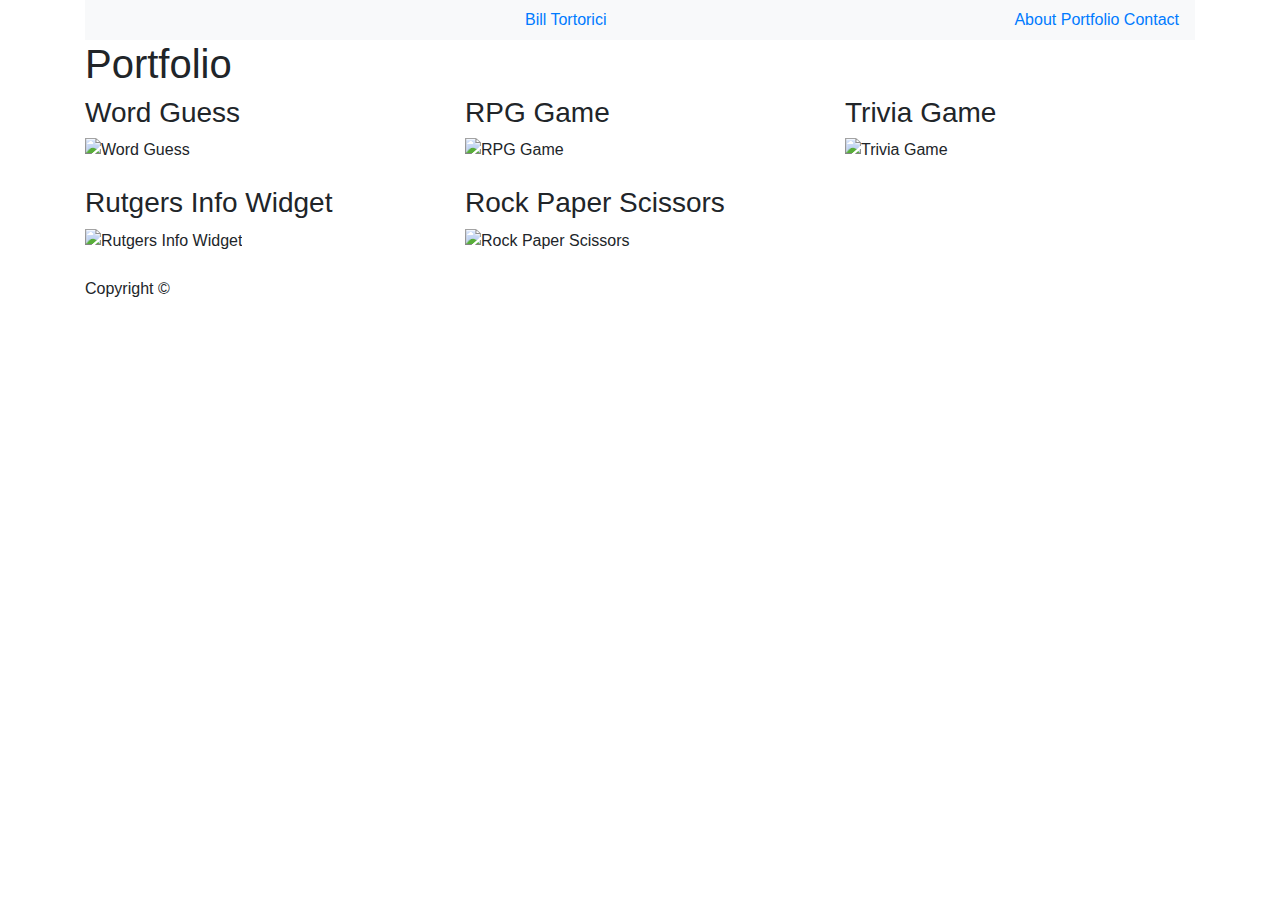
==== portfolio.html @ 02777811 "Please work this time" ====
<!doctype html>
<html lang="en-us">

<head>
  <meta charset="UTF-8">
  <title>Portfolio | Your Name</title>
  <link rel="stylesheet" href="https://stackpath.bootstrapcdn.com/bootstrap/4.3.1/css/bootstrap.min.css"
    integrity="sha384-ggOyR0iXCbMQv3Xipma34MD+dH/1fQ784/j6cY/iJTQUOhcWr7x9JvoRxT2MZw1T" crossorigin="anonymous">
  <meta name="viewport" content="width=device-width, initial-scale=1, shrink-to-fit=no">
  <link rel="stylesheet" type="text/css" href="assets/css/style.css">

</head>

<body>

  <header id=" masthead">
    <div class="container">
      <nav class="navbar navbar-light bg-light">
        <span class="navbar-brand mb-0 h1"></span>
        <a href="index.html" id="logo">Bill Tortorici</a>
        <nav>
          <a href="index.html">About</a>
          <a href="portfolio.html">Portfolio</a>
          <a href="contact.html">Contact</a>
        </nav>
      </nav>
    </div>
  </header>

  <div id="main-container" class="container">
    <section>
      <h1>Portfolio</h1>
      <div class="row">
        <div class="col-sm col-md">
          <h3>Word Guess</h3>
          <img src="assets/images/technics-q-c-640-480-1.jpg" class="img-fluid" alt="Word Guess">
        </div>
        <br>
        <div class="col-sm">
          <h3>RPG Game</h3>
          <img src="assets/images/technics-q-c-640-480-2.jpg" class="img-fluid" alt="RPG Game">
        </div>
        <br>
        <div class="col-sm">
          <h3>Trivia Game</h3>
          <img src="assets/images/technics-q-c-640-480-5.jpg" class="img-fluid" alt="Trivia Game">
        </div>
      </div>
      <br>
      <div class="row">
        <div class="col-sm col-md">
          <h3>Rutgers Info Widget</h3>
          <img src="https://shivjisakina.github.io/Basic-Portfolio/assets/images/technics-q-c-640-480-7.jpg"
            class="img-fluid" alt="Rutgers Info Widget">
        </div>
        <div class="col-sm">
          <h3>Rock Paper Scissors</h3>
          <img src="assets/images/technics-q-c-640-480-9.jpg" class="img-fluid" alt="Rock Paper Scissors">
        </div>
        <div class="col-sm">
        </div>



      </div>

    </section>

  </div>
  <br>
  <footer>
    <div class="container">
      Copyright &copy;
    </div>
  </footer>
</body>

</html>
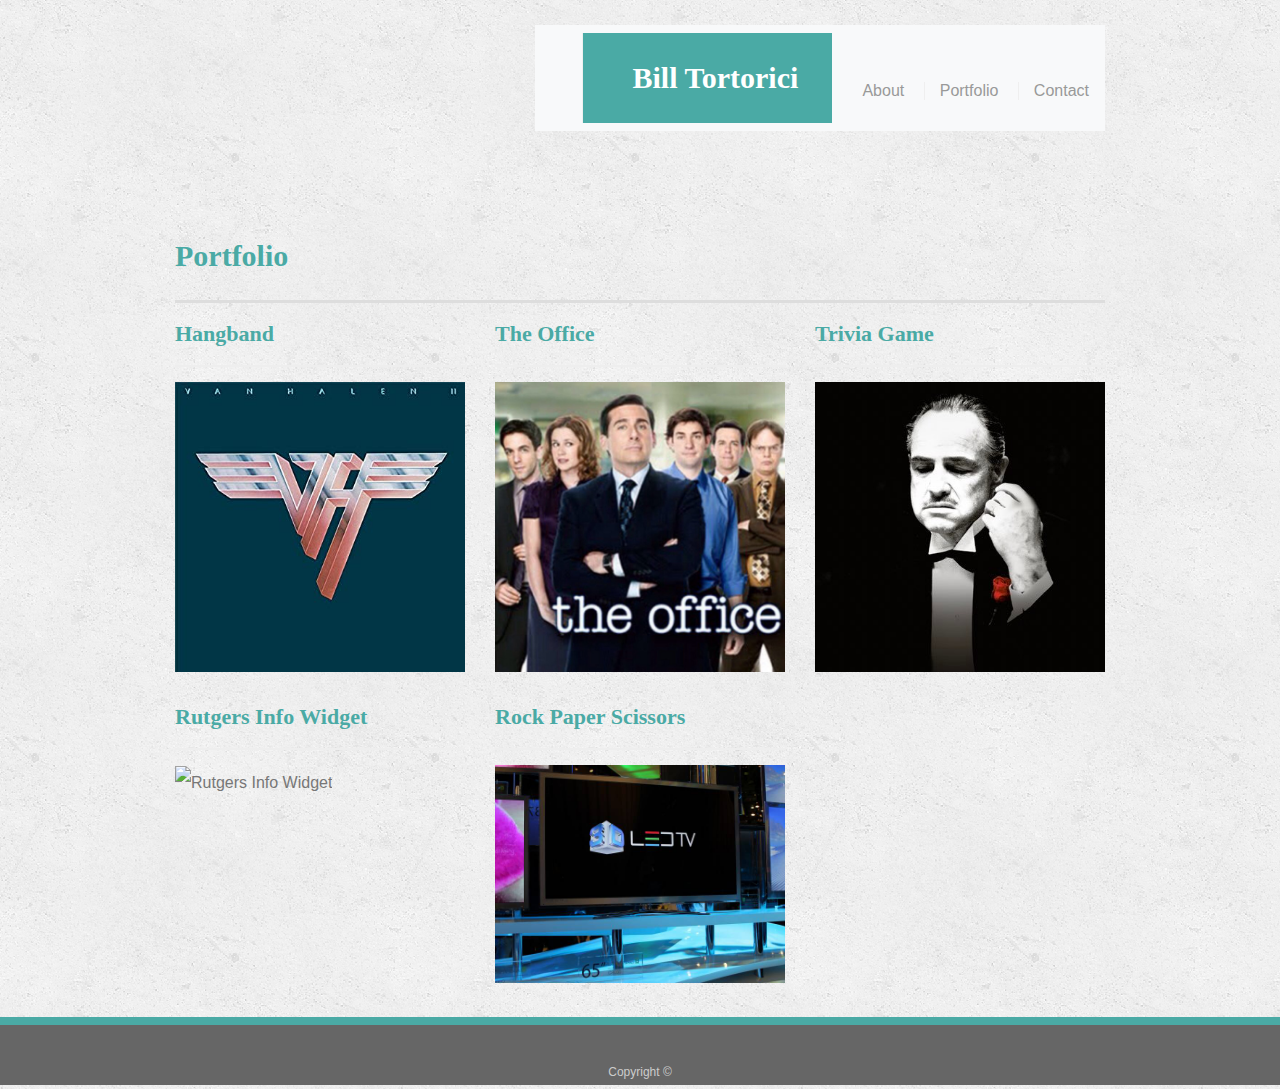
==== commit fecb5809: "Updated Portfolio" ====
--- a/portfolio.html
+++ b/portfolio.html
@@ -32,18 +32,20 @@
       <h1>Portfolio</h1>
       <div class="row">
         <div class="col-sm col-md">
-          <h3>Word Guess</h3>
-          <img src="assets/images/technics-q-c-640-480-1.jpg" class="img-fluid" alt="Word Guess">
+          <h3>Hangband</h3>
+          <a href="https://btortorici.github.io/word-guess-game-BT.github.io/"><img src="assets/images/vanhalen.jpg" class="img-fluid" alt="Word Guess">
+          </a>
         </div>
         <br>
         <div class="col-sm">
-          <h3>RPG Game</h3>
-          <img src="assets/images/technics-q-c-640-480-2.jpg" class="img-fluid" alt="RPG Game">
+          <h3>The Office</h3>
+          <a href="https://lindsay303.github.io/Group-project/"><img src="assets/images/theoffice.jpg" class="img-fluid" alt="RPG Game">
+          </a>
         </div>
         <br>
         <div class="col-sm">
           <h3>Trivia Game</h3>
-          <img src="assets/images/technics-q-c-640-480-5.jpg" class="img-fluid" alt="Trivia Game">
+          <img src="assets/images/godfather.jpg" class="img-fluid" alt="Trivia Game">
         </div>
       </div>
       <br>
--- a/assets/css/style.css
+++ b/assets/css/style.css
@@ -0,0 +1,311 @@
+body {
+  font-family: Arial, "Helvetica Neue", Helvetica, sans-serif;
+  font-size: 16px;
+  line-height: 34px;
+  color: #777777;
+  background: url("../images/concrete_seamless.png");
+}
+
+* {
+  box-sizing: border-box;
+}
+
+/* general */
+
+.container {
+  width: 100%;
+  max-width: 960px;
+  margin: 0 auto;
+  clear: both;
+}
+
+.sidebar{
+  width: 100%;
+  max-width: 910px;
+  margin: 0 auto;
+  clear: both;
+}
+
+h1,
+h2,
+h3,
+p {
+  margin-bottom: 20px;
+}
+
+p:last-child {
+  margin-bottom: 0;
+}
+
+h1,
+h2,
+h3 {
+  font-family: Georgia, Times, "Times New Roman", serif;
+  font-weight: 700;
+  color: #4aaaa5;
+}
+
+h1 {
+  padding-bottom: 20px;
+  font-size: 30px;
+  line-height: 49px;
+  border-bottom: 3px solid #dddddd;
+}
+
+h2,
+h3 {
+  font-size: 22px;
+}
+
+/* header */
+
+#masthead {
+  position: fixed;
+  z-index: 99;
+  width: 100%;
+  margin: 0 0 30px;
+  overflow: auto;
+  color: #ffffff;
+  background: #ffffff;
+  border-bottom: 2px solid #cccccc;
+}
+
+#logo {
+  float: left;
+  width: 250px;
+  height: 90px;
+  font-family: Georgia, Times, "Times New Roman", serif;
+  font-size: 30px;
+  font-weight: 700;
+  line-height: 90px;
+  color: #ffffff;
+  text-align: center;
+  text-decoration: none;
+  background: #4aaaa5;
+}
+
+nav {
+  float: right;
+  margin-top: 25px;
+}
+
+nav a {
+  display: inline-block;
+  padding-left: 15px;
+  margin-left: 15px;
+  line-height: 18px;
+  color: #999;
+  text-decoration: none;
+  border-left: 1px solid #efefef;
+}
+
+nav a:first-child {
+  border-left: 0 none;
+}
+
+/* footer */
+
+footer {
+  padding: 30px 0;
+  clear: both;
+  font-size: 12px;
+  color: #ffffff;
+  color: #cccccc;
+  text-align: center;
+  background: #666666;
+  border-top: 8px solid #4aaaa5;
+  height: 50px;
+}
+
+h3, h2 {
+  padding-bottom: 20px;
+  margin-bottom: 15px;
+  line-height: 22px;
+  border-bottom: 2px solid #eeeeee;
+}
+
+/* main */
+
+#main-container {
+  padding-top: 100px;
+  min-height: calc(100vh - 70px);
+}
+
+.main-section {
+  float: left;
+  width: 100%;
+  max-width: 960px;
+  padding: 30px;
+  margin: 0 0 40px;
+  background: #ffffff;
+  border: 1px solid #dddddd;
+}
+
+/* portfolio page */
+
+.work {
+  position: relative;
+  float: left;
+  width: 274px;
+  margin: 20px 0 25px;
+  overflow: auto;
+}
+
+.work:nth-child(even) {
+  margin-right: 40px;
+}
+
+.work img {
+  width: 100%;
+  border: 0 none;
+  opacity: 0.8;
+}
+
+.work h3 {
+  position: absolute;
+  bottom: 20px;
+  width: 100%;
+  padding: 15px;
+  margin-bottom: 0;
+  font-weight: 300;
+  line-height: 30px;
+  color: #ffffff;
+  text-align: center;
+  background: #4aaaa5;
+  border-bottom: 0;
+}
+
+.auth-image {
+  float: left;
+  width: 200px;
+  height: auto;
+  margin-top: 10px;
+  margin-right: 25px;
+}
+
+/* contact page */
+
+#contact-form ul {
+  margin-bottom: 20px;
+}
+
+#contact-form li {
+  margin-bottom: 10px;
+}
+
+label,
+input[type=text],
+input[type=email],
+textarea {
+  display: block;
+  width: 100%;
+}
+
+input[type=text],
+input[type=email],
+textarea {
+  height: 35px;
+  padding: 0 10px;
+  font-size: 14px;
+  border: 1px solid #dddddd;
+}
+
+textarea {
+  height: 200px;
+}
+
+input[type=submit] {
+  padding: 10px 30px;
+  font-size: 18px;
+  color: #ffffff;
+  cursor: pointer;
+  background: #4aaaa5;
+  border: 0 none;
+}
+
+@media screen and (max-width: 980px) {
+  .container {
+    padding: 0 20px;
+    max-width: 768px;
+  }
+
+  #main-container {
+    padding-top: 100px;
+  }
+
+  .main-section {
+    max-width: 420px;
+  }
+
+  .work {
+    width: 100%;
+  }
+
+  .auth-image {
+    width: 100%;
+    margin-bottom: 20px;
+  }
+}
+
+@media screen and (max-width: 768px) {
+  .main-section, .sidebar {
+    max-width: 100%;
+  }
+  .main-container {
+    overflow: auto; 
+    padding-top: 100px;
+  }
+
+  .sidebar {
+    margin-bottom: 40px;
+  }
+
+  .work {
+    width: 47%;
+    margin-bottom: 10px;
+  }
+
+  .work:nth-child(even) {
+    margin-right: 0;
+  }
+
+  .work:nth-child(odd) {
+    float: right;
+  }
+
+  .auth-image {
+    width: 50%;
+  }
+
+  }
+
+  
+  
+  @media only screen and (max-width: 640px) {
+    #masthead {
+      position: static;
+      margin-bottom: 20px;
+    }
+
+    header.container {
+      padding: 0;
+    }
+
+    #main-container {
+      padding-top: 0;
+      max-width: auto;
+    }
+    
+    #logo {
+      width: 100%;
+    }
+
+    nav {
+      widows: 100%;
+      padding-left: 0;
+      margin-left: 0;
+    }
+  }
+
+
+  
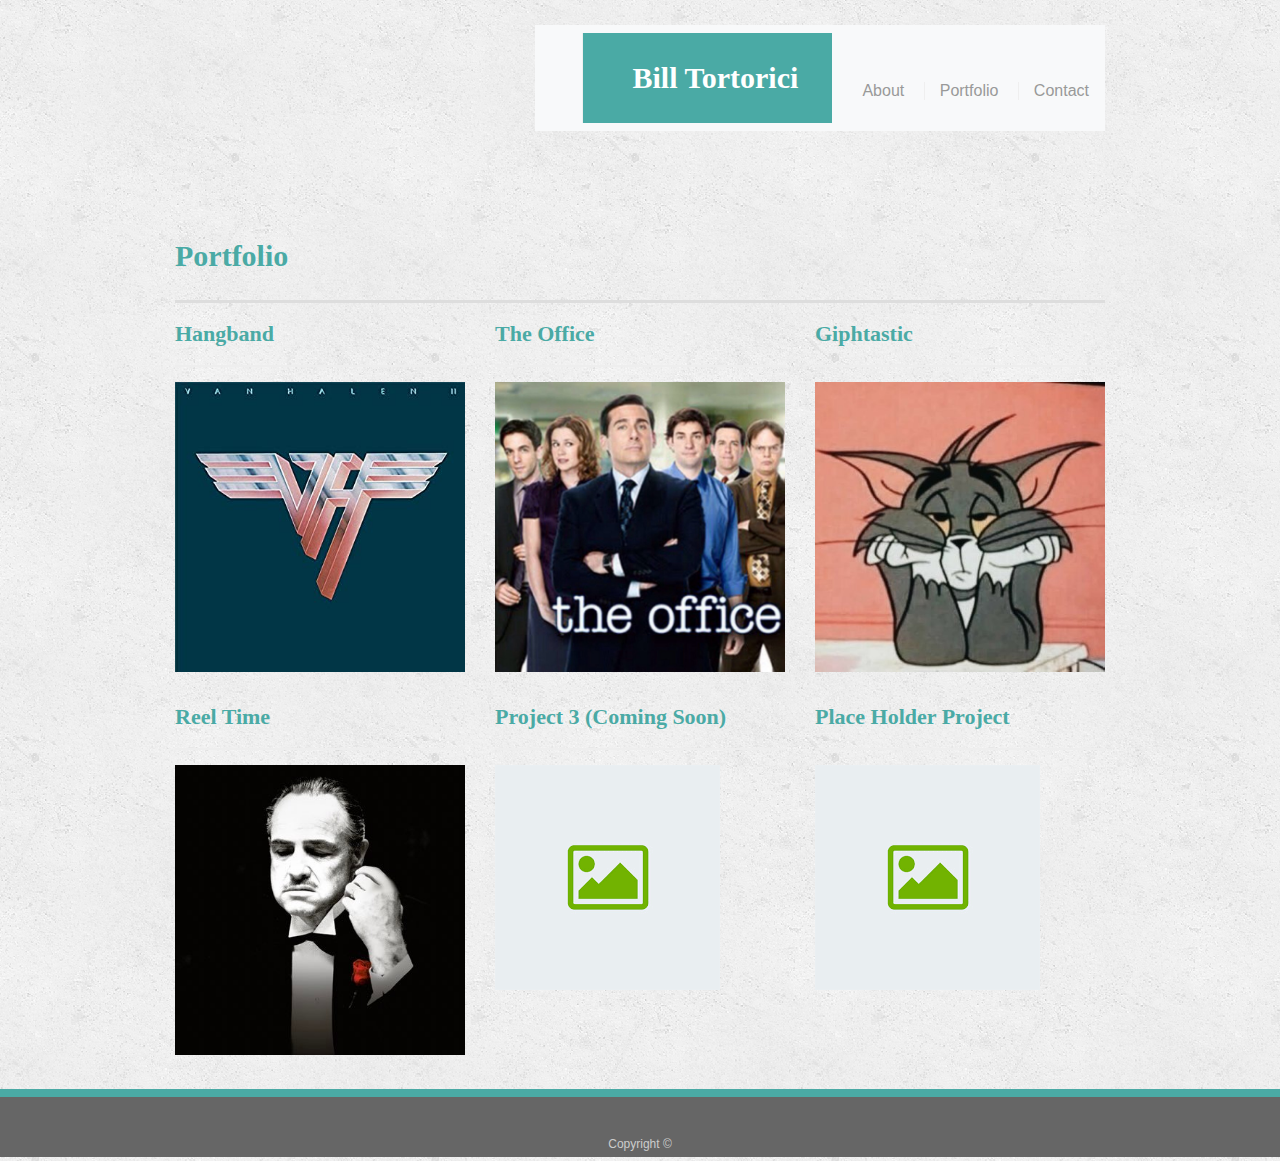
==== commit ffc97233: "third commit" ====
--- a/portfolio.html
+++ b/portfolio.html
@@ -44,23 +44,31 @@
         </div>
         <br>
         <div class="col-sm">
-          <h3>Trivia Game</h3>
-          <img src="assets/images/godfather.jpg" class="img-fluid" alt="Trivia Game">
-        </div>
+          <h3>Giphtastic</h3>
+         <a href="https://btortorici.github.io/Giftastic/"> <img src="assets/images/cartoons.jpg" class="img-fluid" alt="Trivia Game">
+        </a>
+      </div>
       </div>
       <br>
       <div class="row">
         <div class="col-sm col-md">
-          <h3>Rutgers Info Widget</h3>
-          <img src="https://shivjisakina.github.io/Basic-Portfolio/assets/images/technics-q-c-640-480-7.jpg"
-            class="img-fluid" alt="Rutgers Info Widget">
+          <h3>Reel Time</h3>
+          <a href="https://damp-taiga-61447.herokuapp.com/"><img src="assets/images/godfather.jpg" class="img-fluid" alt="Project Two">
+          </a>
         </div>
+        <br>
         <div class="col-sm">
-          <h3>Rock Paper Scissors</h3>
-          <img src="assets/images/technics-q-c-640-480-9.jpg" class="img-fluid" alt="Rock Paper Scissors">
+          <h3>Project 3 (Coming Soon)</h3>
+          <a href=""><img src="assets/images/placeholder.png" class="img-fluid" alt="Project 3">
+          </a>
         </div>
+        <br>
         <div class="col-sm">
-        </div>
+          <h3>Place Holder Project</h3>
+         <a href=""> <img src="assets/images/placeholder.png" class="img-fluid" alt="Weekly Project">
+        </a>
+      </div>
+      </div>
 
 
 
